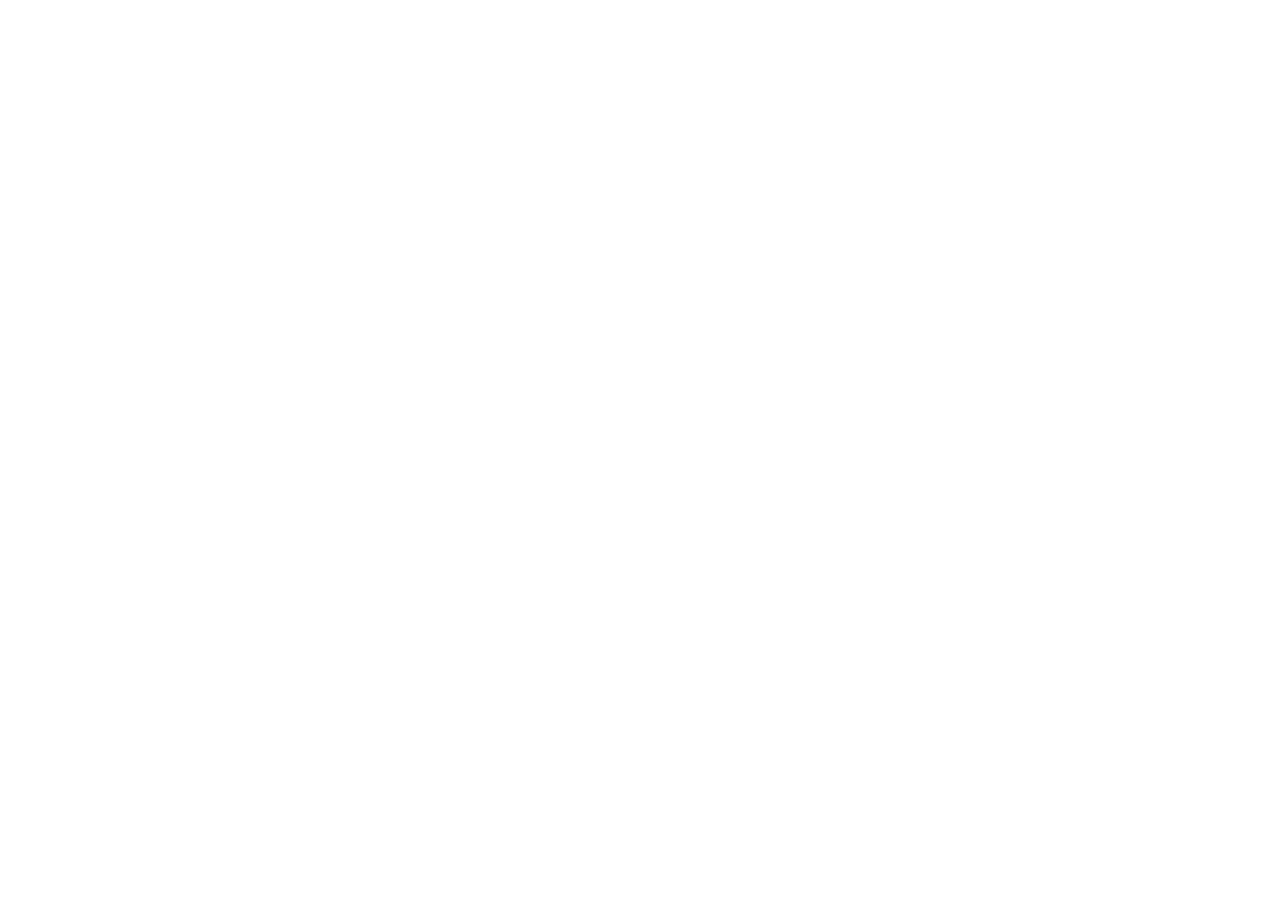
==== vacation.html @ 38334eda "adds initial vacation site" ====
<!DOCTYPE html>
<html>
  <head>
    <link rel="stylesheet" href="css/bootstrap.css" type="text/css">
    <link rel="stylesheet" href="css/styles.css" type="text/css">
    <meta charset="utf-8">
    <title>Moon Vacation Website</title>
  </head>
  <body>

  </body>
</html>
---- css/styles.css ----
.fun {
  color: red;
}

.extreme {
  text-align: center;
}
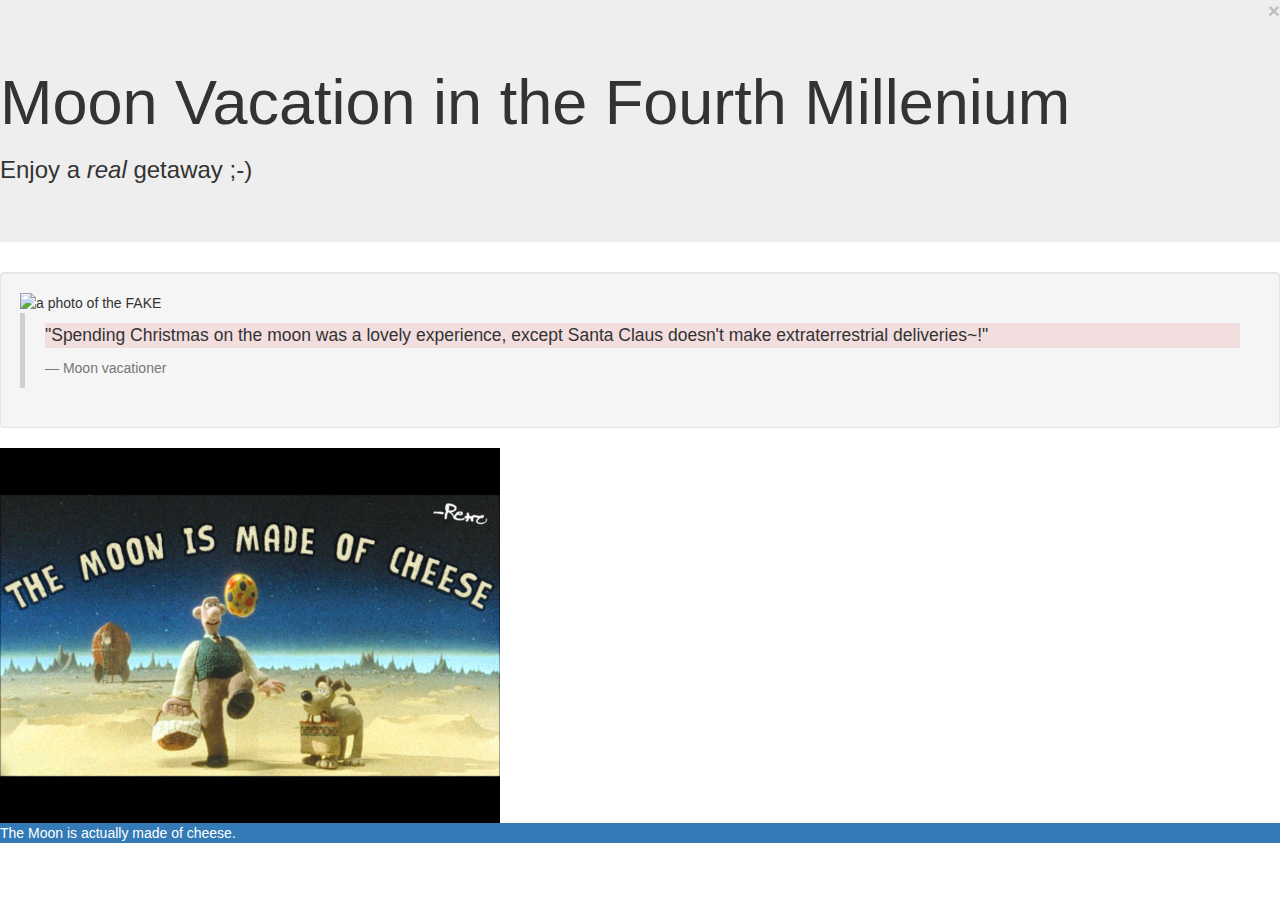
==== commit ab99145b: "add columns and rows" ====
--- a/vacation.html
+++ b/vacation.html
@@ -4,9 +4,25 @@
     <link rel="stylesheet" href="css/bootstrap.css" type="text/css">
     <link rel="stylesheet" href="css/styles.css" type="text/css">
     <meta charset="utf-8">
+    <button type="button" class="close" aria-label="Close"><span aria-hidden="true">&times;</span></button>
     <title>Moon Vacation Website</title>
   </head>
   <body>
+    <div class="jumbotron">
+      <h1>Moon Vacation in the Fourth Millenium</h1>
+      <h3>Enjoy a <em>real</em> getaway ;-)</h3>
+    </div>
+    <div class="well">
+      <img src="img/moonset.jpg" id="moonpic" alt="a photo of the FAKE">    
+      <blockquote>
+        <p class="bg-danger">"Spending Christmas on the moon was a lovely experience, except Santa Claus doesn't make extraterrestrial deliveries~!"</p>
+        <footer>Moon vacationer</footer>
+      </blockquote>
+    </div>
+    <figure class="figure">
+      <img src="img/mooncheese.jpg" id="mooncheese" class="figure-img img-fluid rounded" alt="A generic square placeholder image with rounded corners in a figure.">
+      <figcaption class="figure-caption bg-primary">The Moon is actually made of cheese.</figcaption>
+    </figure>
 
   </body>
 </html>
--- a/css/styles.css
+++ b/css/styles.css
@@ -5,3 +5,12 @@
 .extreme {
   text-align: center;
 }
+
+#moonpic {
+  width: 400px;
+
+}
+
+#mooncheese {
+  width: 500px;
+}
